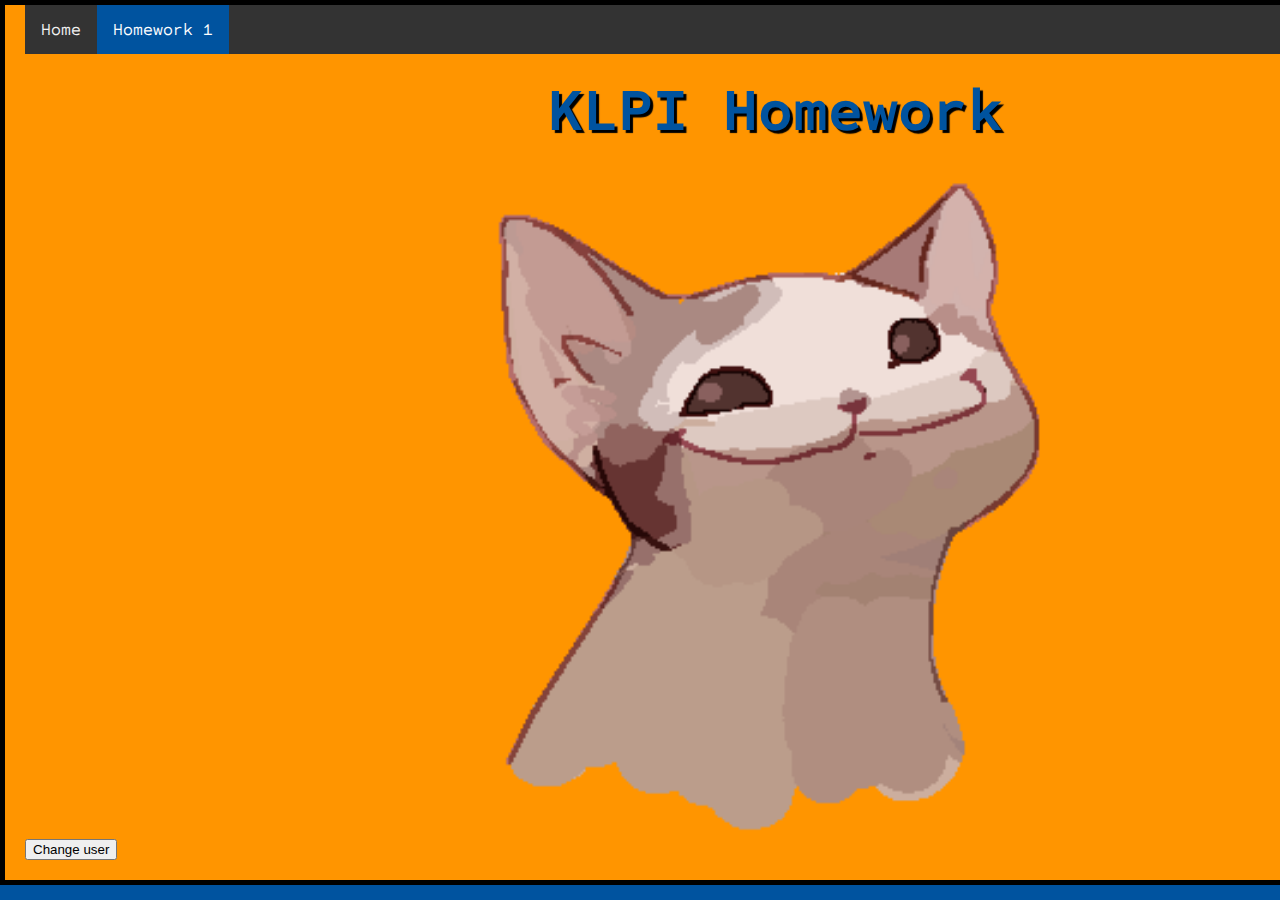
==== pages/hw1.html @ 87557a5c "klpi hw 1" ====
<!doctype html>
<html lang="en-US">
    <head>
        <meta charset="utf-8" />
        <meta name="viewport" content="width=device-width" />
        <title>KLPI Homework</title>
        <link href="../styles/style.css" rel="stylesheet" />
        <link href="https://fonts.googleapis.com/css2?family=Sometype+Mono&display=swap" rel="stylesheet" />
    </head>


    <body>
        <div class="topnav">
            <a href="../index.html">Home</a>
            <a class="active" href="hw1.html">Homework 1</a>
        </div> 

        <div id="Homework 1">
            <h1 class="header" name="main header">KLPI Homework</h1>

            <img src="../images/hw1/smile.png" alt="The KLPI logo." />

            <button class="ChangeUser" name="ChangeUser1">Change user</button>
        </div>

        <script src="../scripts/hw1.js"></script>
</html>
---- styles/style.css ----
html {
    background-color: #00539f;

    font-size: 10px;
    font-family: "Sometype Mono", monospace;
}

body {
    width: 1500px;
    margin: 0 auto;
    padding: 0 20px 20px 20px;

    background-color: #ff9500;
    border: 5px solid black;
}

img {
    display: block;
    width: 600px;
    margin: 0 auto;
}

h1 {
    margin: 0;
    padding: 20px 0;

    color: #00539f;
    text-shadow: 3px 3px 1px black;

    font-size: 60px;
    text-align: center;
}

p {
    color: red;

    font-size: 16px;
    line-height: 2;
    letter-spacing: 1px;
}

/* Add a black background color to the top navigation */
.topnav {
    background-color: #333;
    overflow: hidden;
}
  
/* Style the links inside the navigation bar */
.topnav a {
    float: left;
    color: #f2f2f2;
    text-align: center;
    padding: 14px 16px;
    text-decoration: none;
    font-size: 17px;
}
  
/* Change the color of links on hover */
.topnav a:hover {
    background-color: #ddd;
    color: black;
}
  
/* Add a color to the active/current link */
.topnav a.active {
    background-color: #00539f;
    color: white;
}
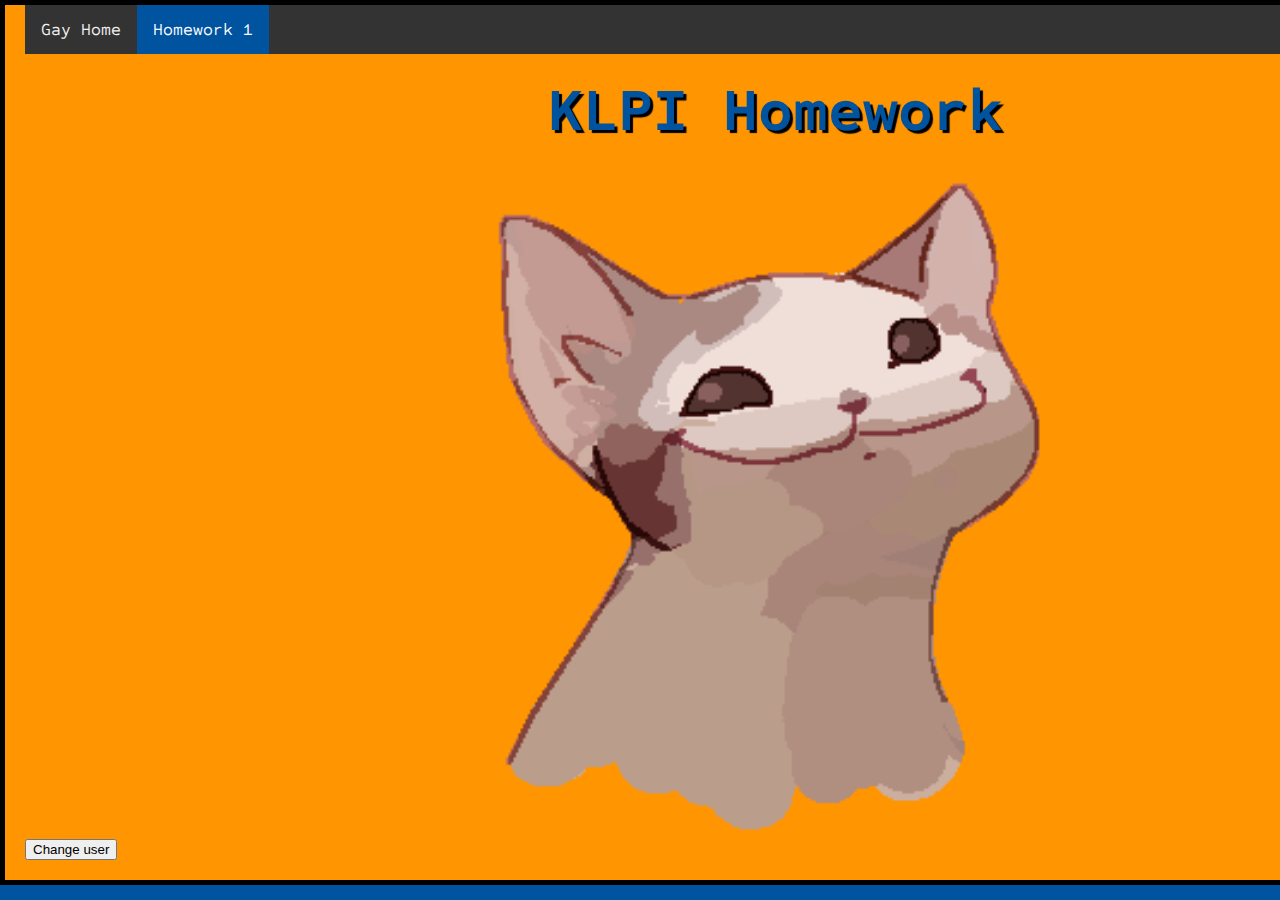
==== commit 8b98f70d: "Update hw1.html" ====
--- a/pages/hw1.html
+++ b/pages/hw1.html
@@ -11,7 +11,7 @@
 
     <body>
         <div class="topnav">
-            <a href="../index.html">Home</a>
+            <a href="../index.html">Gay Home</a>
             <a class="active" href="hw1.html">Homework 1</a>
         </div> 
 
@@ -24,4 +24,4 @@
         </div>
 
         <script src="../scripts/hw1.js"></script>
-</html>+</html>
